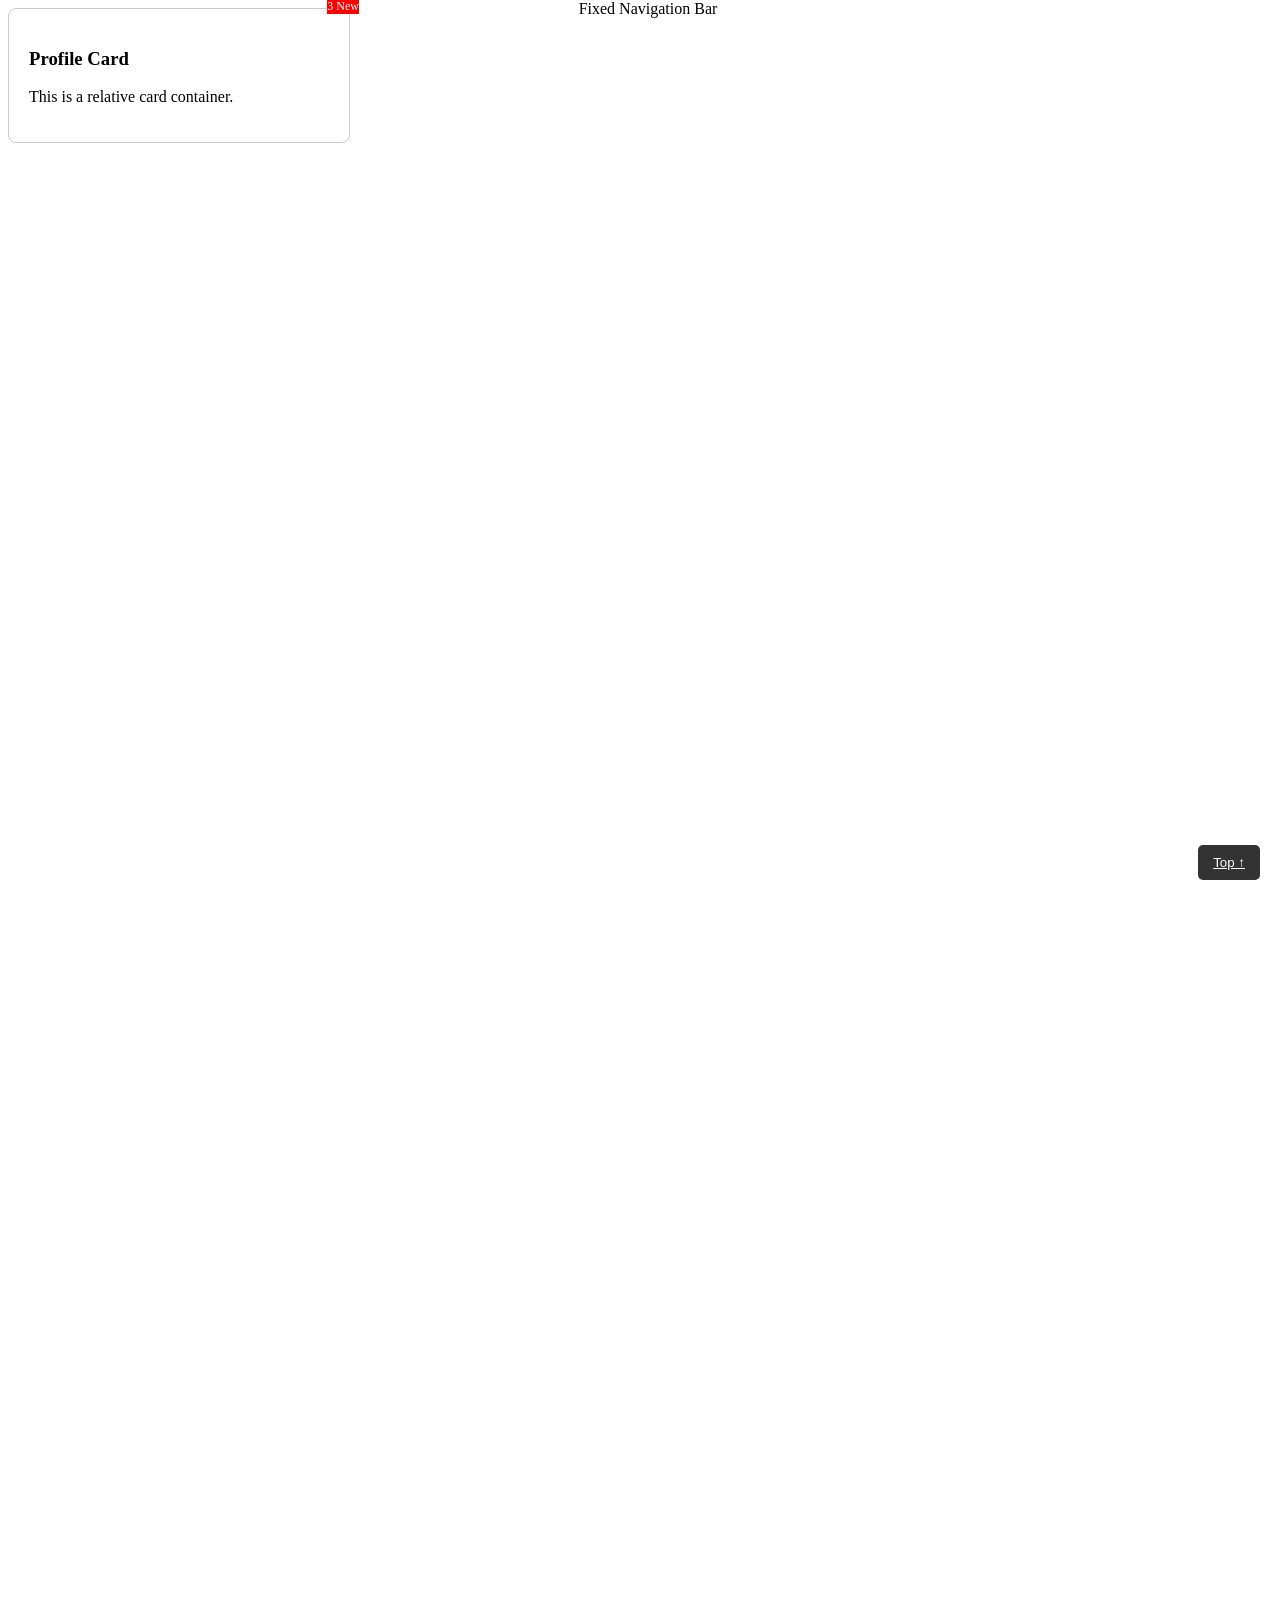
==== ex01/index.html @ 047a0db4 "." ====
<!DOCTYPE html>
<html lang="en">
<head>
    <meta charset="UTF-8">
    <meta name="viewport" content="width=device-width, initial-scale=1.0">
    <title>CSS ex01</title>
    <link rel="stylesheet" href="style.css">
</head>
<body>
    <nav class="pinned-nav">
        Fixed Navigation Bar
    </nav>

    <div class="card-container" id="top">
        <h3>Profile Card</h3>
        <p>This is a relative card container.</p>
        <div class="badge">3 New</div>
    </div>
    <div style="height: 1500px;"></div>

    <button class="back-to-top"><a href="#top">Top ↑</a></button>
</body>
</html>
---- ex01/style.css ----
.pinned-nav {
    position: fixed;
    top: 0;
    width: 100%;
    text-align: center;
}

.card-container {
    position: relative;
    width: 300px;
    padding: 20px;
    border: 1px solid #ccc;
    border-radius: 8px;
}

.badge {
    position: absolute;
    top: -10px;
    right: -10px;
    background-color: red;
    color: white;
    font-size: 12px;
}

a {
	color: white
}
.back-to-top {
    position: fixed;
    bottom: 20px;
    right: 20px;
    padding: 10px 15px;
    background-color: #333;
    color: white;
    border: none;
    border-radius: 5px;
    cursor: pointer;
    z-index: 10;
}
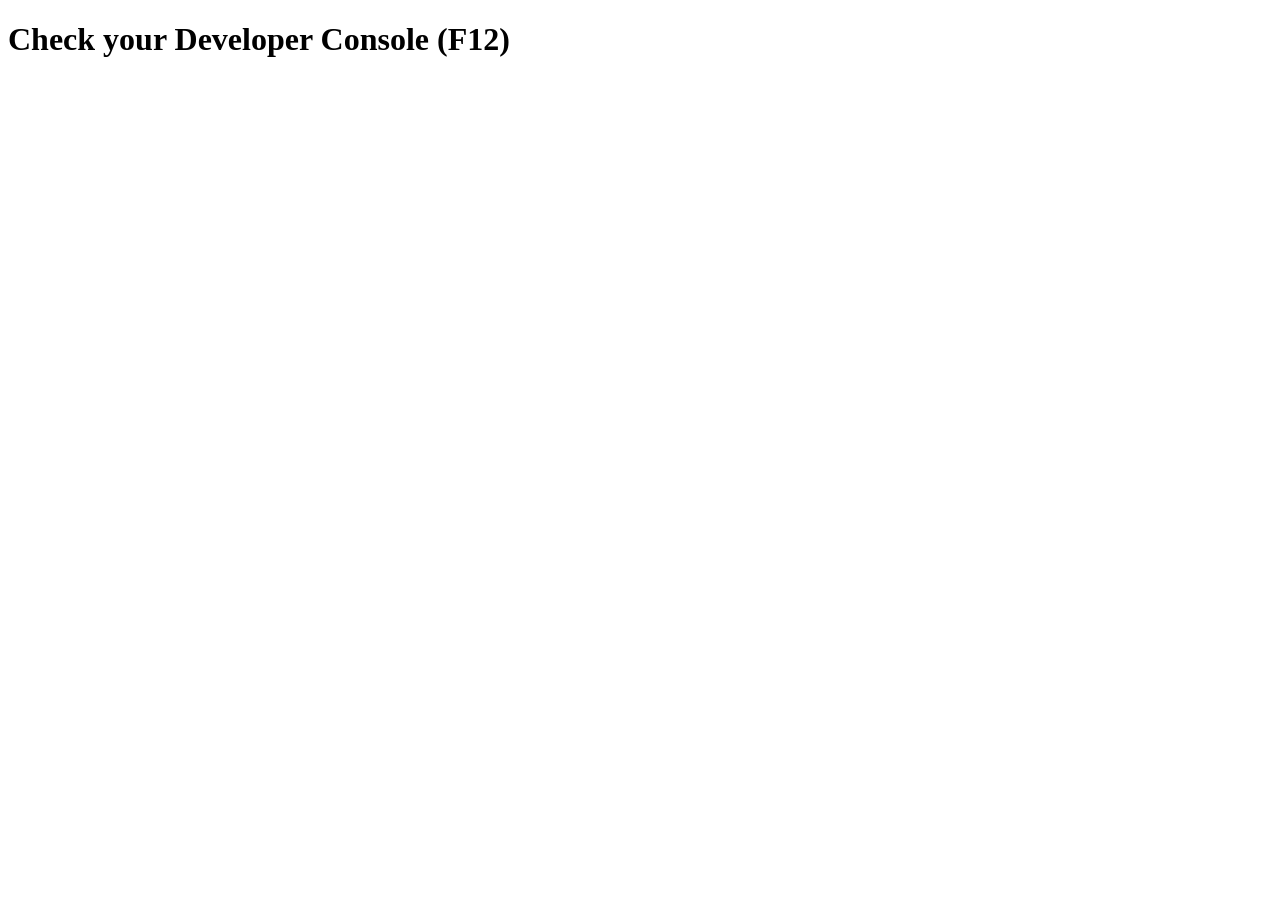
==== commit 8c411990: "Added files" ====
--- a/ex01/index.html
+++ b/ex01/index.html
@@ -2,22 +2,10 @@
 <html lang="en">
 <head>
     <meta charset="UTF-8">
-    <meta name="viewport" content="width=device-width, initial-scale=1.0">
-    <title>CSS ex01</title>
-    <link rel="stylesheet" href="style.css">
+    <title>Functions & Conditions</title>
+    <script src="script.js" defer></script>
 </head>
 <body>
-    <nav class="pinned-nav">
-        Fixed Navigation Bar
-    </nav>
-
-    <div class="card-container" id="top">
-        <h3>Profile Card</h3>
-        <p>This is a relative card container.</p>
-        <div class="badge">3 New</div>
-    </div>
-    <div style="height: 1500px;"></div>
-
-    <button class="back-to-top"><a href="#top">Top ↑</a></button>
+    <h1>Check your Developer Console (F12)</h1>
 </body>
 </html>
